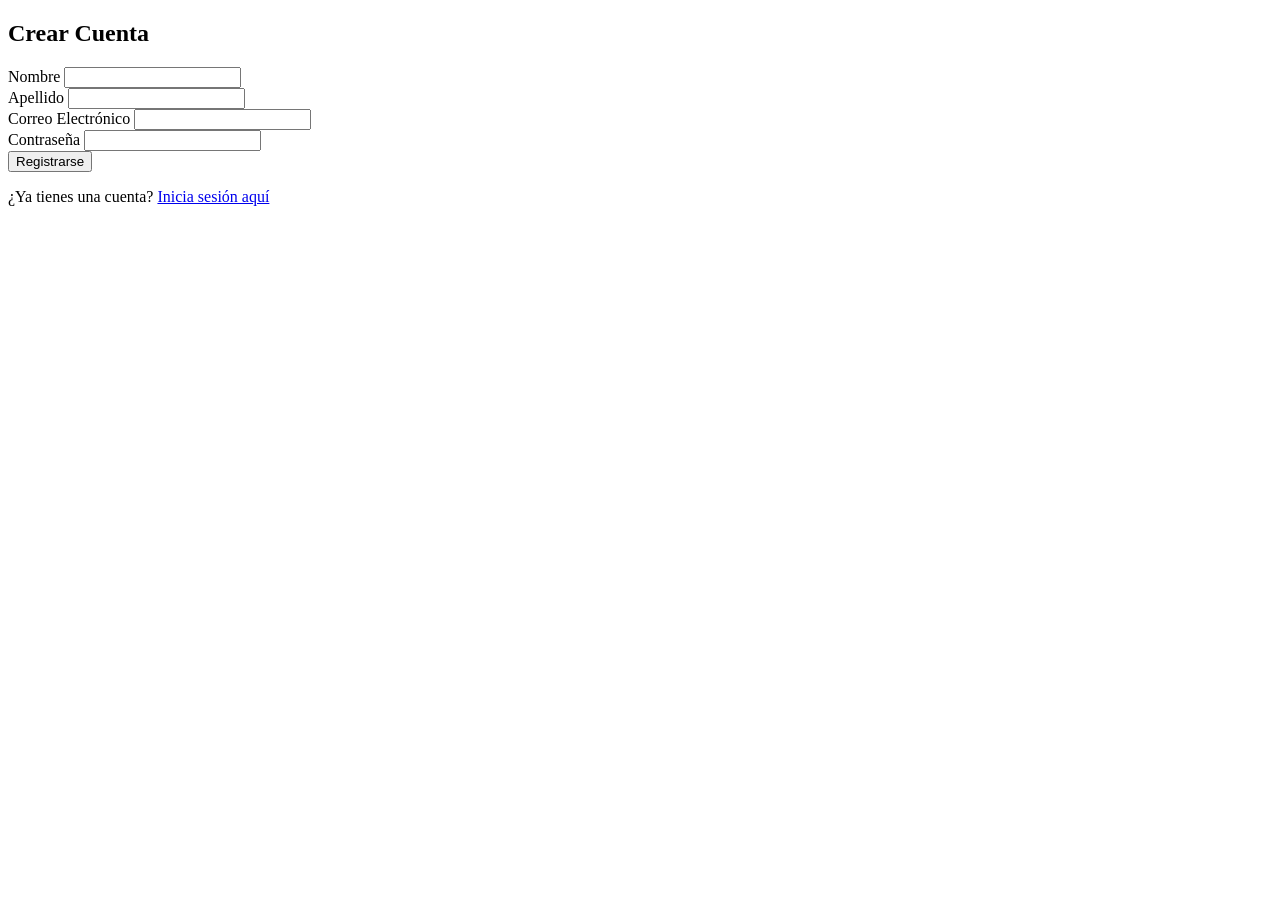
==== demo/src/main/resources/templates/dashboard.html @ c9d9bdca "initial" ====
<!DOCTYPE html>
<html lang="es">
<head>
    <meta charset="UTF-8">
    <meta name="viewport" content="width=device-width, initial-scale=1.0">
    <title>Registro - Eventos Cartagena</title>
    <link rel="stylesheet" th:href="@{/css/style.css}">
</head>
<body>
    <div class="auth-container">
        <div class="auth-box">
            <h2>Crear Cuenta</h2>
            <form id="signinForm">
                <div class="input-group">
                    <label for="nombre">Nombre</label>
                    <input type="text" id="nombre" required>
                </div>
                <div class="input-group">
                    <label for="apellido">Apellido</label>
                    <input type="text" id="apellido" required>
                </div>
                <div class="input-group">
                    <label for="email">Correo Electrónico</label>
                    <input type="email" id="email" required>
                </div>
                <div class="input-group">
                    <label for="password">Contraseña</label>
                    <input type="password" id="password" required>
                </div>
                <button type="submit" class="btn-auth">Registrarse</button>
                <p class="auth-switch">¿Ya tienes una cuenta? <a href="/login">Inicia sesión aquí</a></p>
            </form>
        </div>
    </div>
    <script>
        document.getElementById('signinForm').addEventListener('submit', function(event) {
            event.preventDefault();
            // logica
            alert('¡Registro exitoso! Ahora puedes iniciar sesión.');
            window.location.href = '/login';
        });
    </script>
</body>
</html>
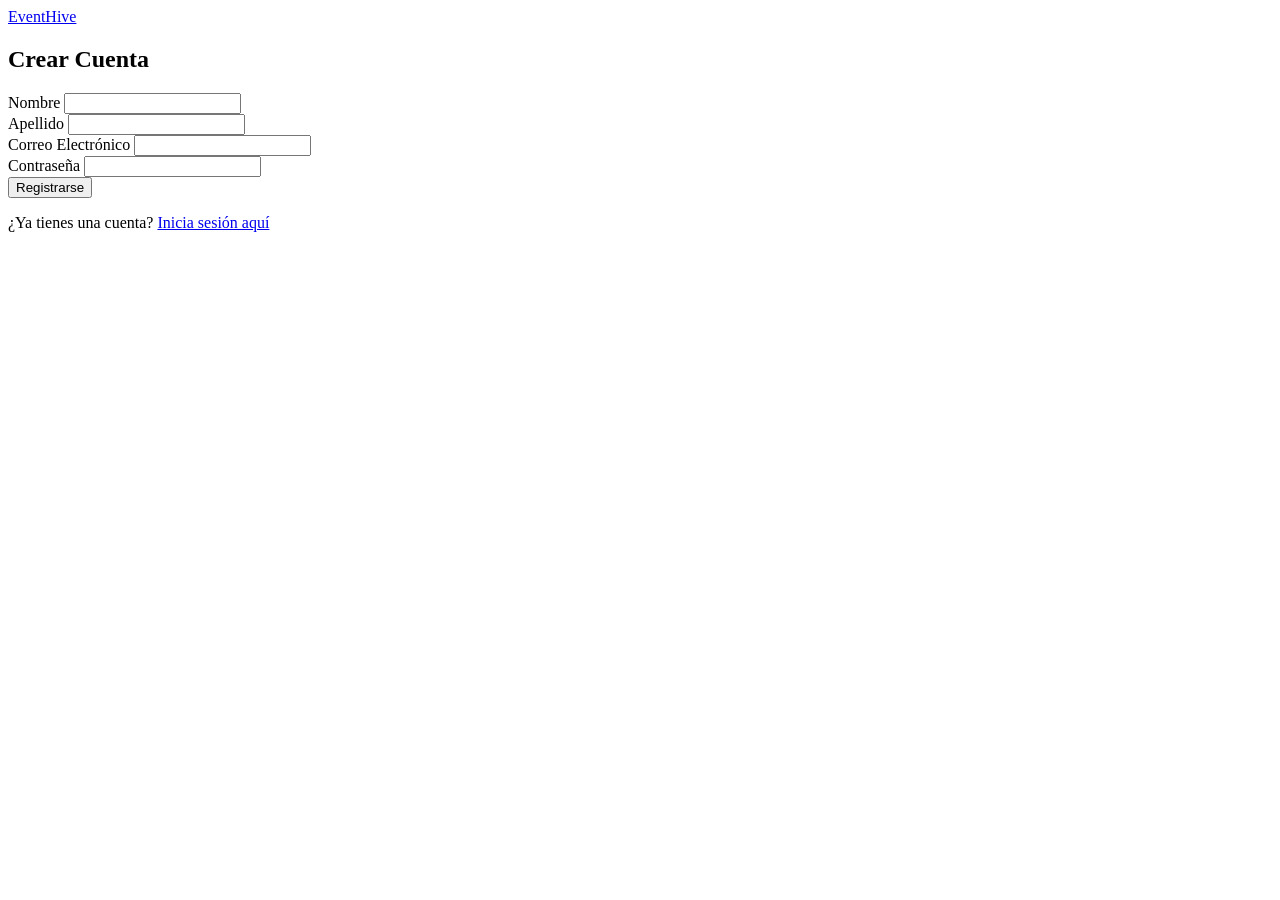
==== commit 401d80d6: "cambios aleja" ====
--- a/demo/src/main/resources/templates/dashboard.html
+++ b/demo/src/main/resources/templates/dashboard.html
@@ -1,12 +1,19 @@
 <!DOCTYPE html>
 <html lang="es">
+
 <head>
     <meta charset="UTF-8">
     <meta name="viewport" content="width=device-width, initial-scale=1.0">
     <title>Registro - Eventos Cartagena</title>
     <link rel="stylesheet" th:href="@{/css/style.css}">
 </head>
+
 <body>
+    <header class="login-header">
+        <div class="container header-inner">
+            <a href="/" class="navbar-brand">EventHive</a>
+        </div>
+    </header>
     <div class="auth-container">
         <div class="auth-box">
             <h2>Crear Cuenta</h2>
@@ -33,7 +40,7 @@
         </div>
     </div>
     <script>
-        document.getElementById('signinForm').addEventListener('submit', function(event) {
+        document.getElementById('signinForm').addEventListener('submit', function (event) {
             event.preventDefault();
             // logica
             alert('¡Registro exitoso! Ahora puedes iniciar sesión.');
@@ -41,4 +48,5 @@
         });
     </script>
 </body>
+
 </html>
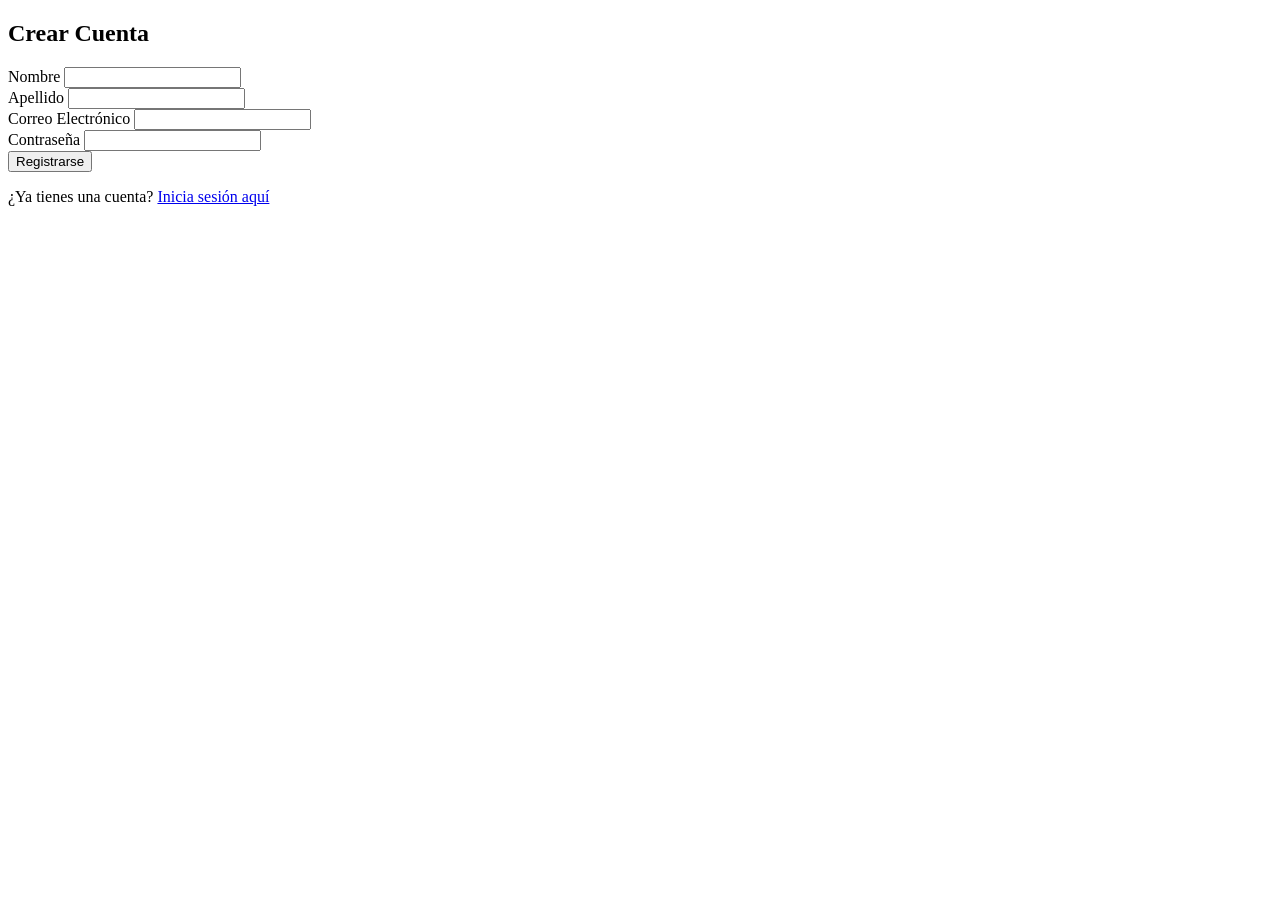
==== commit 32bd4d78: "ahora si" ====
--- a/demo/src/main/resources/templates/dashboard.html
+++ b/demo/src/main/resources/templates/dashboard.html
@@ -1,19 +1,12 @@
 <!DOCTYPE html>
 <html lang="es">
-
 <head>
     <meta charset="UTF-8">
     <meta name="viewport" content="width=device-width, initial-scale=1.0">
     <title>Registro - Eventos Cartagena</title>
     <link rel="stylesheet" th:href="@{/css/style.css}">
 </head>
-
 <body>
-    <header class="login-header">
-        <div class="container header-inner">
-            <a href="/" class="navbar-brand">EventHive</a>
-        </div>
-    </header>
     <div class="auth-container">
         <div class="auth-box">
             <h2>Crear Cuenta</h2>
@@ -40,7 +33,7 @@
         </div>
     </div>
     <script>
-        document.getElementById('signinForm').addEventListener('submit', function (event) {
+        document.getElementById('signinForm').addEventListener('submit', function(event) {
             event.preventDefault();
             // logica
             alert('¡Registro exitoso! Ahora puedes iniciar sesión.');
@@ -48,5 +41,4 @@
         });
     </script>
 </body>
-
 </html>
